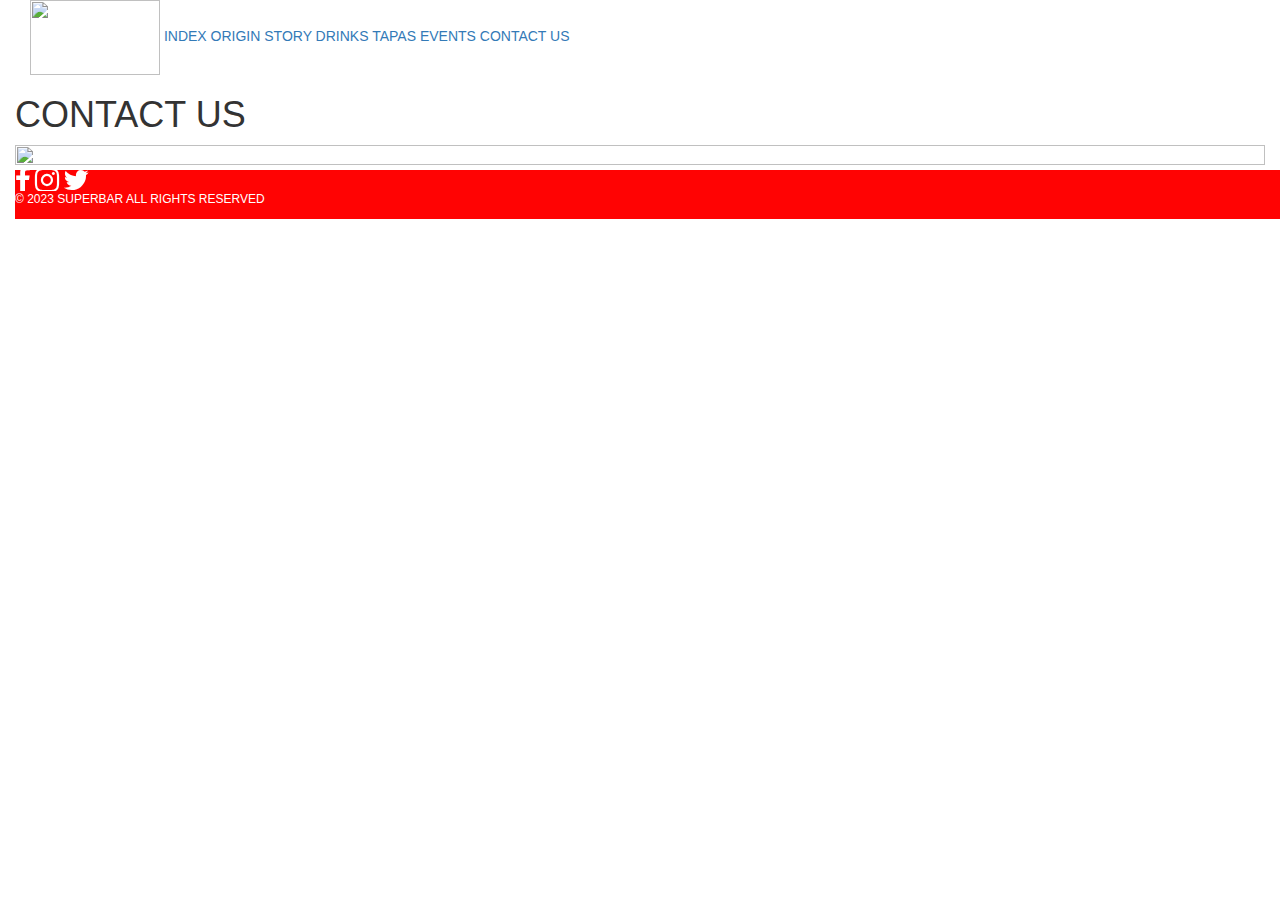
==== CONTACT US.html @ 123a7306 "Add files via upload" ====
<!DOCTYPE html>
<html lang="en">
<head>
  <meta charset="UTF-8">
  <meta http-equiv="X-UA-Compatible" content="IE=edge">
  <meta name="viewport" content="width=device-width, initial-scale=1.0">
  <link href="https://stackpath.bootstrapcdn.com/font-awesome/4.7.0/css/font-awesome.min.css" rel="stylesheet">
  <link rel="stylesheet" type="text/css" href="./assets/stylesheets/styles.css" />
  <title>Nav bar flex</title>

  <title>Bootstrap Example</title>
  <meta charset="UTF-8">
  <meta name="viewport" content="width=device-width, initial-scale=1">
  <link rel="stylesheet" href="https://maxcdn.bootstrapcdn.com/bootstrap/3.4.1/css/bootstrap.min.css">
  <script src="https://ajax.googleapis.com/ajax/libs/jquery/3.7.1/jquery.min.js"></script>
  <script src="https://maxcdn.bootstrapcdn.com/bootstrap/3.4.1/js/bootstrap.min.js"></script>


  <meta name="viewport" content="width=device-width, initial-scale=1.0, maximum-scale=1.0, user-scalable=no">

  <style>
    * {
      padding: 0;
      margin: 0;
    }

    .hero-image {
      height: 100%;
      width: 100%;
      /* Center and scale the image nicely */
      background-position: center;
      background-repeat: no-repeat;
      background-size: cover;
      vertical-align:bottom; /* remove whitespace below image */
    }

    .container {
      position:sticky;
      width: 100%;
      z-index: 100%;
    }

    .hero-text {
      position: absolute;
      top: 5%;
      left: 30%;
    }

    .footer-content {
      width: 100%;
      position:fixed;
      background-color: #ff0303;
    }

    .hero-button {
      position: absolute;
      bottom: 10%;
      right: 20%;
      border-radius: 10px;
      border: none;
      background-color: #cc00ff;
      color: white;
      font-size: 20px;
      padding: 20px;
      cursor: pointer;
    }

    button.hero-button a {
      display: inline;
      border: none;
      color: #ffffff;
      padding: 0;
    }

    h6 {
      color: #ffffff;
      font-size: 10px;
      font-weight: bold;
    }

    p {
      color: white;
      font-size: 12px;
      margin-bottom: 10px;
    }

  </style>

</head>

<body>
  <!-- Align ref: https://www.w3schools.com/css/css_align.asp -->
  <a class="navbar-brand" href="path-to-root"></a>
  <nav>
    <div class="horizontal-nav flex-container">
      <img src="assets/images/logo-image.png" width="130" height="75">
      <a href="INDEX.html">INDEX</a>
      <a href="ORIGIN STORY.html">ORIGIN STORY</a>
      <a href="DRINKS.html">DRINKS</a>
      <a href="TAPAS.html">TAPAS</a>
      <a href="EVENTS.html">EVENTS</a>
      <a href="#" class="active-menu-item">CONTACT US</a>
    </div>
  </nav>


  <section class="container">

    <div class="text-box">

      <h1>CONTACT US</h1>

      <img class="hero-image" src="/assets/images/ContactUs.png" />

  <footer class="footer-content">
    <div class="social-icon">
      <!-- Facebook -->
      <a href="" target="_blank" class="fa fa-facebook-f fa-lg fa-2x padding-right" style="color: #ffffff;"></a>
      <!--Instagram-->
      <a href="" target="_blank" class="fa fa-instagram fa-lg fa-2x padding-right" style="color: #ffffff;"></a>
      <!-- Twitter -->
      <a href="" target="_blank" class="fa fa-twitter fa-lg fa-2x padding-right" style="color: #ffffff;"></a>
    </div>

  <footer class="footer-content">
    <div class="social-icon">
    <p>© 2023 SUPERBAR ALL RIGHTS RESERVED</p>
  </footer>
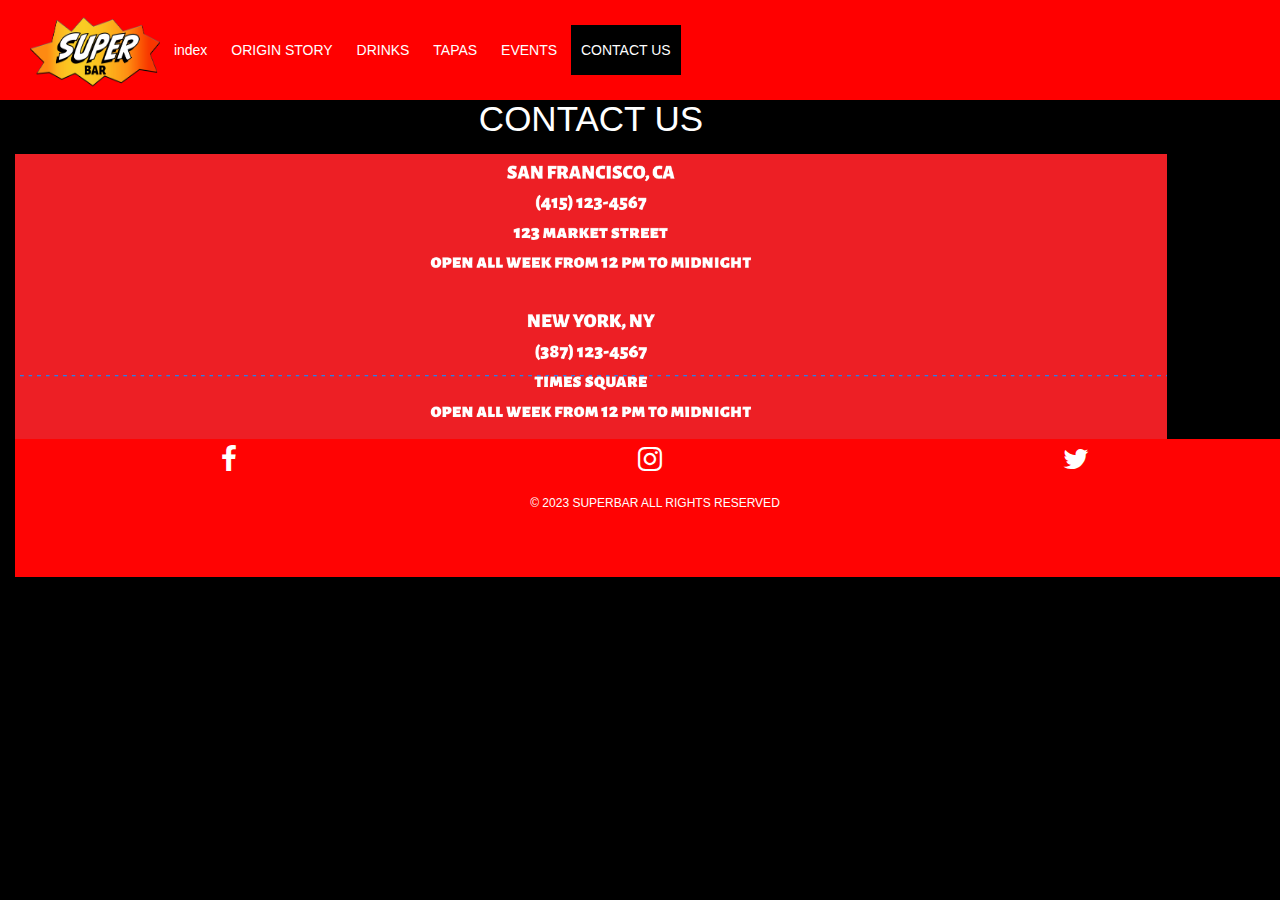
==== commit 7ae7d5bf: "Add files via upload" ====
--- a/CONTACT US.html
+++ b/CONTACT US.html
@@ -94,7 +94,7 @@
   <nav>
     <div class="horizontal-nav flex-container">
       <img src="assets/images/logo-image.png" width="130" height="75">
-      <a href="INDEX.html">INDEX</a>
+      <a href="index.html">index</a>
       <a href="ORIGIN STORY.html">ORIGIN STORY</a>
       <a href="DRINKS.html">DRINKS</a>
       <a href="TAPAS.html">TAPAS</a>
--- a/assets/stylesheets/styles.css
+++ b/assets/stylesheets/styles.css
@@ -0,0 +1,300 @@
+* {
+  /* Defines how the width and height of an element are calculated: should they include padding and borders, or not. */
+  /* box-sizing: border-box; Width and height apply to all parts of the element: content, padding and borders */
+  /* box-sizing: content-box; Width and height only apply to the content of the element */
+  box-sizing: border-box;
+}
+@font-face {
+  font-family: "Font Family 1";
+  src: url("../fonts/BebasNeue-Regular.ttf") format("truetype");
+}
+
+@font-face {
+  font-family: "Font Family 2";
+  src: url("../fonts/BonheurRoyale-Regular.ttf") format("truetype");
+}
+
+body {
+  min-height: 100vh;
+  background: url('blackbackground.jpg')
+}
+
+.horizontal-nav {
+  background-color: rgb(255, 0, 0);
+  padding: 0px 0px 0px 20px;
+  justify-content: space-between;
+  z-index: 100;
+}
+
+.horizontal-nav a {
+  display:inline-block;
+  color: #ffffff;
+  margin: 25px 0px;
+  padding: 15px 10px;
+  text-decoration: none;
+  font-size: 14px;
+}
+
+.horizontal-nav a:hover {
+  transition: all 0.5s ease;
+  cursor: grab;
+  background-color: #ff0000;
+}
+
+header a.logo {
+  transition: all 0.5s ease;
+  position: absolute;
+  display: block;
+  width: 60px;
+  height: 60px;
+  /* change SuperBar_Logo.png to your loge image */
+  background: url(../images/SuperBar_Logo\ copy.png) no-repeat 0 0;
+  background-size: contain;
+  top: 20px;
+  left: 20px;
+  z-index: 100;
+}
+
+header a.logo:hover {
+  transition: all 0.5s ease;
+  opacity: 0.8;
+}
+
+.text-box {
+  width: 90%;
+  color: #fff;
+  position: absolute;
+  top: 50%
+  left: 40%;
+  text-align: center
+}
+
+.text-box h1{
+  font-size: 35px;
+  margin-top: 0px;
+  margin-right: 0px;
+  margin-bottom: 15px;
+}
+
+.text-box p{
+  margin: 10px 10px 60px;
+  font-size: 14px
+  color: #fff; 
+}
+
+.figure{
+  width: 60%;
+  color: #fff;
+  position:fixed;
+  top: 50%
+  left: 30%;
+  text-align: center
+}
+
+/********** BEG for dropdown menu in small screen **********/
+.dropdown {
+  transition: all 0.5s ease;
+  position: absolute;
+  display: none;
+  top: 0; /* top right bottom left work with position:absolute, set an absolute position where to put the dropdown menu */
+  right: 0px;
+  z-index: 100;
+}
+
+.dropbtn {
+  background-color: rgba(0, 102, 102, 0);
+  color: #ffffff;
+  padding: 16px;
+  font-size: 16px;
+  border: none;
+  cursor: pointer;
+  line-height: normal; /* do this override/cascade the line-height set in carousel plugin */
+}
+
+.dropdown-content {
+  transition: all 0.5s ease;
+  display: none; /* set display to none, so dropdown menu won't show till hover dropdown */
+  position: absolute;
+  right: 0;
+  background-color: rgba(0, 102, 102, 0.8);
+  /*min-width: 280px;
+  box-shadow: 0px 8px 16px 0px rgba(0, 0, 0, 0.2);
+  z-index: 1;*/
+}
+
+.dropdown-content a {
+  transition: all 0.5s ease;
+  color: #ffffff;
+  padding: 12px 16px;
+  text-decoration: none;
+  display: block;
+  text-align: center;
+  line-height: normal; /* do this override/cascade the line-height set in carousel plugin */
+}
+
+.dropdown-content a:hover {
+  transition: all 0.5s ease;
+  background-color: #000000;
+}
+
+.dropdown:hover .dropdown-content {
+  transition: all 0.5s ease;
+  display: block;
+}
+
+.dropdown:hover {
+  transition: all 0.5s ease;
+  background-color: rgba(0, 0, 0, 0.8);
+}
+
+.active-menu-item {
+  background-color: #000000;
+}
+
+/* style page banner */
+header.page-2 {
+  background: #eee url(../images/food-02.jpg) no-repeat center; /* top center bottom - 1/3 of the image full height */
+  background-size: cover;
+  height: 450px;
+}
+
+header.page-3 {
+  /* add you own header here */
+}
+
+header.page-4 {
+  /* add you own header here */
+}
+
+header.page-5 {
+  /* add you own header here */
+}
+
+header.page-6 {
+  /* add you own header here */
+}
+
+/* BEG styling headings */
+h1 {
+  margin: 0px 0px 1em 0px;
+  color: #076d6f;
+  font-size: 1.7em;
+  font-weight: bold;
+  font-family: "Font Family 1";
+}
+
+h2 {
+  font-family: "Font Family 1";
+}
+
+h3 {
+  margin: 0px 0px 1.5em 0px;
+  color: #339999;
+  font-size: 1.1em;
+  font-weight: normal;
+  letter-spacing: 2px;
+  text-transform: uppercase;
+  font-family: "Font Family 1";
+}
+/* END styling headings */
+
+a {
+  color: #00a2ff;
+  text-decoration: none;
+}
+
+.to-top {
+  width: 100%;
+  padding: 30px;
+  display: flex;
+  justify-content: center;
+}
+
+article > div {
+/* padding: top right bottom left */
+padding: 0px 40px 0px 40px;
+}
+
+footer > div.social-icon {
+  padding: 10px 5px 5px 5px;
+  display: flex;
+  justify-content: space-around;
+}
+
+@media screen and (max-width: 750px) {
+  header.page-2 {
+    background: #eee url(../images/food-02.jpg) no-repeat center; 
+    background-size: cover;
+    height: 270px;
+  }
+
+  header a.logo {
+    height: 40px;
+  }
+
+  .horizontal-nav {
+    padding: 0 0 0 60px;
+  }
+
+  .horizontal-nav a {
+    margin: 10px 0px;
+  }
+
+  article {
+    width: 100%;
+    float: none;
+    margin-bottom: 40px;
+  }
+  article > div {
+    margin: 0px 40px;
+    /* padding: top right bottom left */
+    padding: 0px 0px 30px 0px;
+    border-right: none;
+    border-bottom: 1px solid #555;
+  }
+}
+
+/********** BEG for dropdown menu in small screen **********/
+@media screen and (max-width: 500px) {
+  .horizontal-nav {
+    transition: all 0.5s ease;
+    display: none;
+  }
+
+  .dropdown {
+    background-color: rgba(0, 0, 0, 0.6);
+    display: block; 
+  }
+
+  .dropdown-content {
+    min-width: 500px;
+  }
+
+  header a.logo {
+    position: absolute;
+    top: 5px;
+    left: 10px;
+  }
+
+  header.page-2 {
+    transition: all 0.5s ease;
+    height: 100px;
+  }
+
+  header.page-3 {
+    /* add you own header here */
+  }
+
+  header.page-4 {
+    /* add you own header here */
+  }
+
+  header.page-5 {
+    /* add you own header here */
+  }
+  
+  header.page-6 {
+    /* add you own header here */
+  }
+}
+/********** END for dropdown menu in small screen **********/
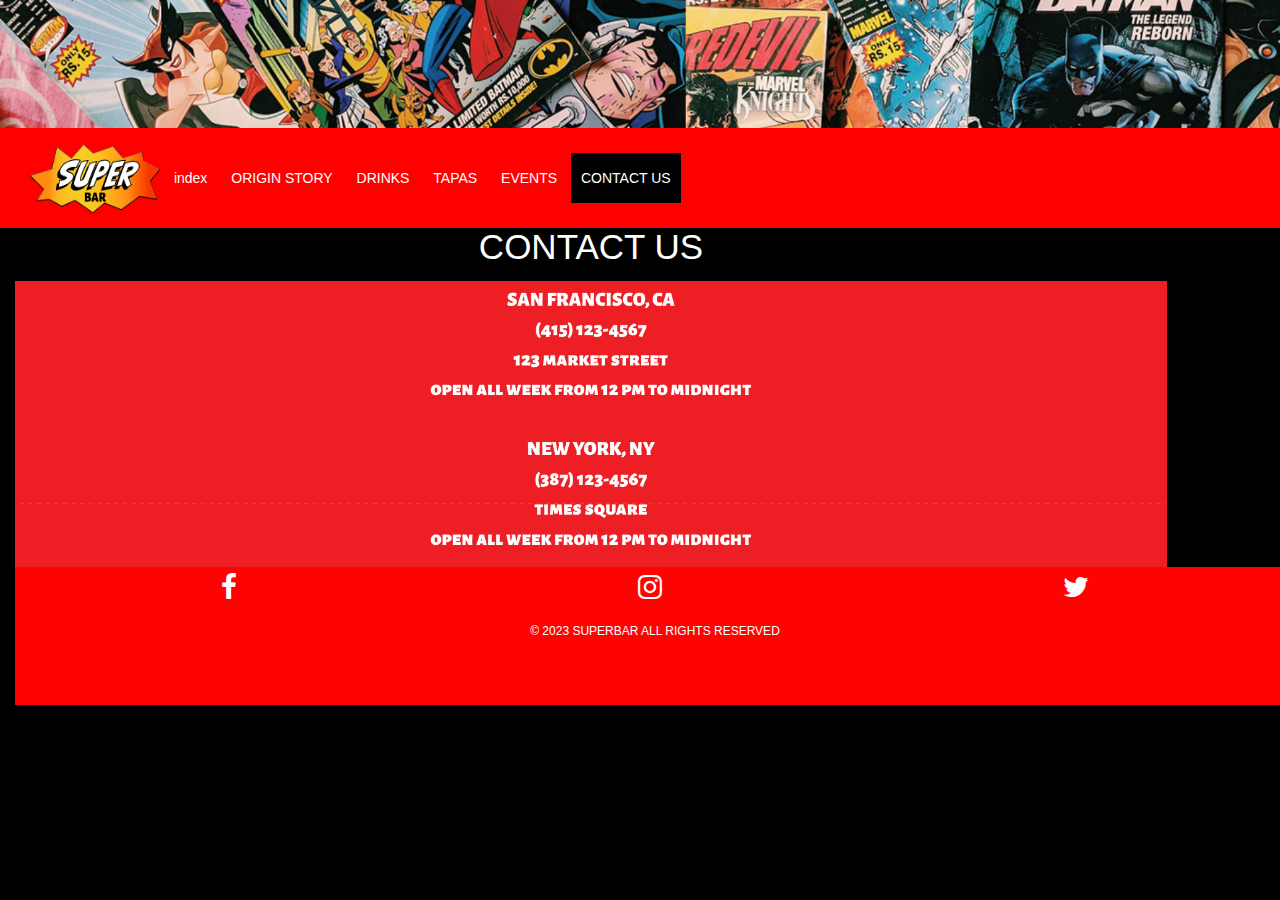
==== commit 8cf2883f: "Add files via upload" ====
--- a/CONTACT US.html
+++ b/CONTACT US.html
@@ -89,6 +89,9 @@
 </head>
 
 <body>
+
+  <img class="hero-image" src="/assets/images/Headers.png" />
+  
   <!-- Align ref: https://www.w3schools.com/css/css_align.asp -->
   <a class="navbar-brand" href="path-to-root"></a>
   <nav>
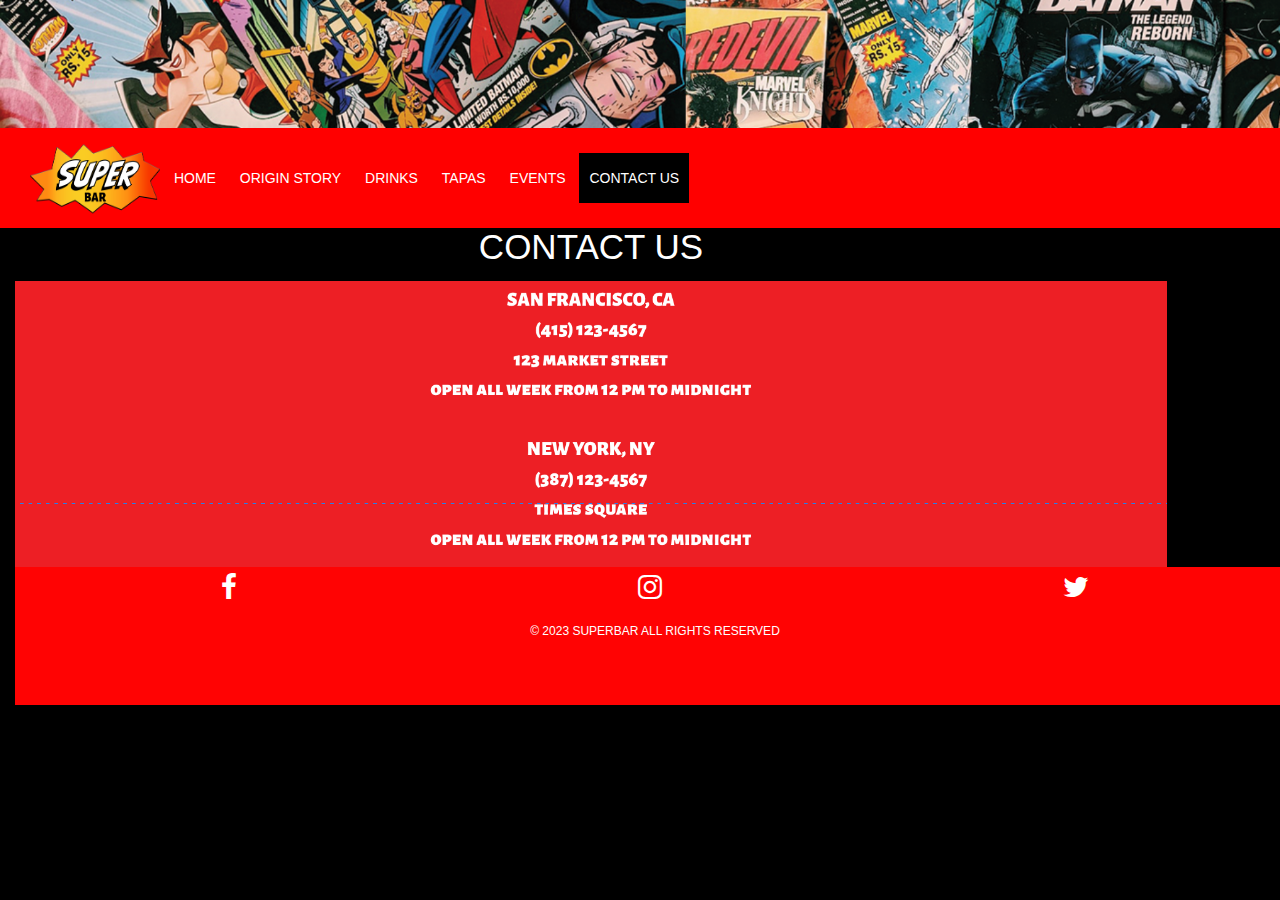
==== commit bbf1b05a: "Update CONTACT US.html" ====
--- a/CONTACT US.html
+++ b/CONTACT US.html
@@ -90,14 +90,14 @@
 
 <body>
 
-  <img class="hero-image" src="/assets/images/Headers.png" />
-  
+  <img class="hero-image" src="assets/images/headers.png"/>
+
   <!-- Align ref: https://www.w3schools.com/css/css_align.asp -->
   <a class="navbar-brand" href="path-to-root"></a>
   <nav>
     <div class="horizontal-nav flex-container">
-      <img src="assets/images/logo-image.png" width="130" height="75">
-      <a href="index.html">index</a>
+      <img src="assets/images/logoimage.png" width="130" height="75">
+      <a href="index.html">HOME</a>
       <a href="ORIGIN STORY.html">ORIGIN STORY</a>
       <a href="DRINKS.html">DRINKS</a>
       <a href="TAPAS.html">TAPAS</a>
@@ -113,7 +113,7 @@
 
       <h1>CONTACT US</h1>
 
-      <img class="hero-image" src="/assets/images/ContactUs.png" />
+      <img class="hero-image" src="assets/images/contactus.png" />
 
   <footer class="footer-content">
     <div class="social-icon">
@@ -128,4 +128,4 @@
   <footer class="footer-content">
     <div class="social-icon">
     <p>© 2023 SUPERBAR ALL RIGHTS RESERVED</p>
-  </footer>+  </footer>
